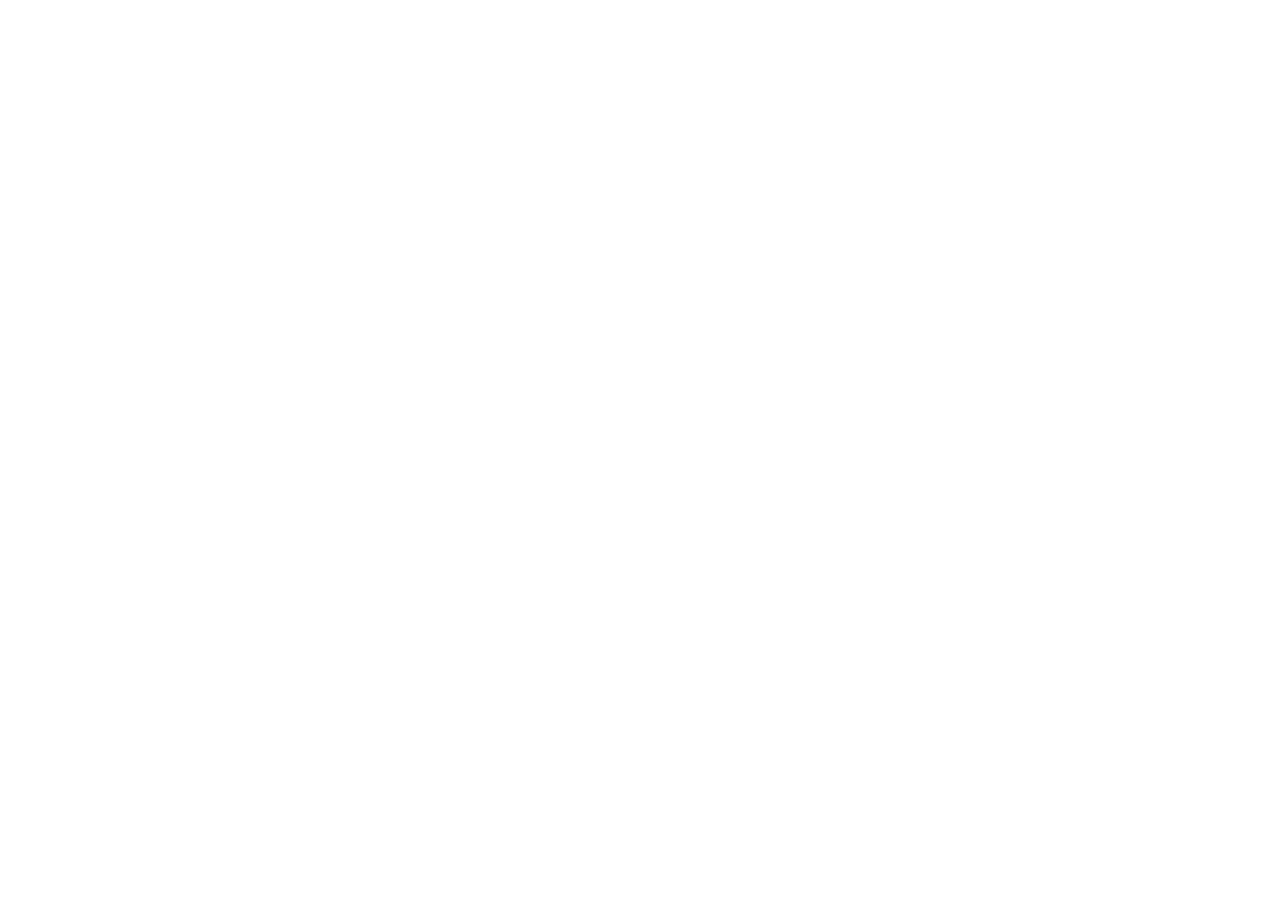
==== contact.html @ c55118aa "Add files via upload" ====
<!DOCTYPE html>
<html lang="en">
<head>
    <meta charset="UTF-8">
    <meta name="viewport" content="width=device-width, initial-scale=1.0">
    <meta http-equiv="X-UA-Compatible" content="ie=edge">
    <title>Document</title>
</head>
<body>
    
</body>
</html>
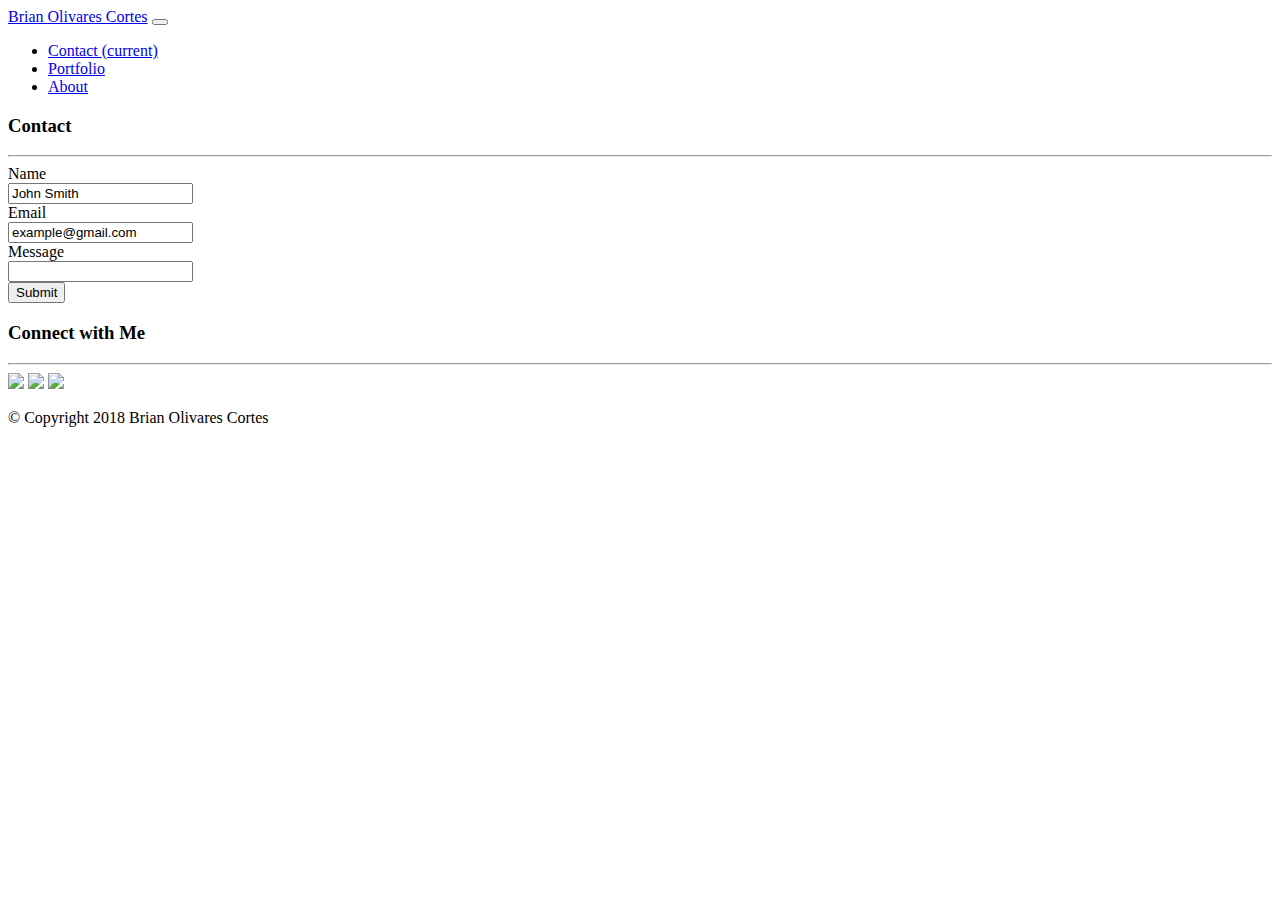
==== commit 693686d7: "Add files via upload" ====
--- a/contact.html
+++ b/contact.html
@@ -4,9 +4,66 @@
     <meta charset="UTF-8">
     <meta name="viewport" content="width=device-width, initial-scale=1.0">
     <meta http-equiv="X-UA-Compatible" content="ie=edge">
-    <title>Document</title>
+    <title>Homework 2</title>
+    <link rel="stylesheet" href="https://stackpath.bootstrapcdn.com/bootstrap/4.1.3/css/bootstrap.min.css" integrity="sha384-MCw98/SFnGE8fJT3GXwEOngsV7Zt27NXFoaoApmYm81iuXoPkFOJwJ8ERdknLPMO" crossorigin="anonymous">   
+    <link rel="stylesheet" type="text/css" href="css/style.css">  
 </head>
 <body>
+  <nav class="navbar navbar-expand-lg navbar-dark bg-dark">
+  <a class="navbar-brand" href="#">Brian Olivares Cortes</a>
+  <button class="navbar-toggler" type="button" data-toggle="collapse" data-target="#navbarSupportedContent" aria-controls="navbarSupportedContent" aria-expanded="false" aria-label="Toggle navigation">
+  <span class="navbar-toggler-icon"></span>
+  </button>
+  
+  <div class="navbar-collapse collapse w-100 order-3 dual-collapse2" id="navbarSupportedContent">
+    <ul class="navbar-nav ml-auto">
+      <li class="nav-item active">
+        <a class="nav-link" href="contact.html">Contact <span class="sr-only">(current)</span></a>
+      </li>
+      <li class="nav-item">
+        <a class="nav-link" href="portfolio.html">Portfolio</a>
+      </li>
+      </li>
+      <li class="nav-item">
+        <a class="nav-link" href="index.html">About</a>
+      </li>
+    </ul>
+  </div>
+</nav>
+<div class="row">
+    <div class="col-8">
+        <div id="contact">
+            <h3>Contact</h3>
+            <hr>
+			<form action="#">
+                <span>Name</span><br>
+                <input id="name" type="text" name="name" value="John Smith">
+                <br>
+                <span>Email</span><br>
+                <input id="email" type="text" name="email" value="example@gmail.com">
+                <br>
+                <span>Message</span><br>
+                <input id="message" type="text">
+                <br>
+                <input id="submit" type="submit" value="Submit">
+            </form>
+        </div>
+    </div>
+    <div class="col-4">
+            <div id="connect">
+                <h3>Connect with Me</h3>
+                <hr>
+                <a href="https://github.com/b-cortez" target="_blank"><img src="images/github-square.png" height="51px"/></a>
+                <a href="https://www.linkedin.com/in/brian-olivares-cortes-17b6a682/" target="_blank"><img src="images/linkedin-square.png" height="51px"/></a>
+                <a href="https://stackoverflow.com/users/10516072/brian-cortez?tab=profile" target="_blank"><img src="images/stackoverflow-square.png" height="51px"/></a>
+            </div>
+        </div>
+    </div>
+    <div class="row">
+        <div class="col-12" id="footer">
+            <p>&copy Copyright 2018 Brian Olivares Cortes</p>
+        </div> 
+     </div> 
     
 </body>
 </html>